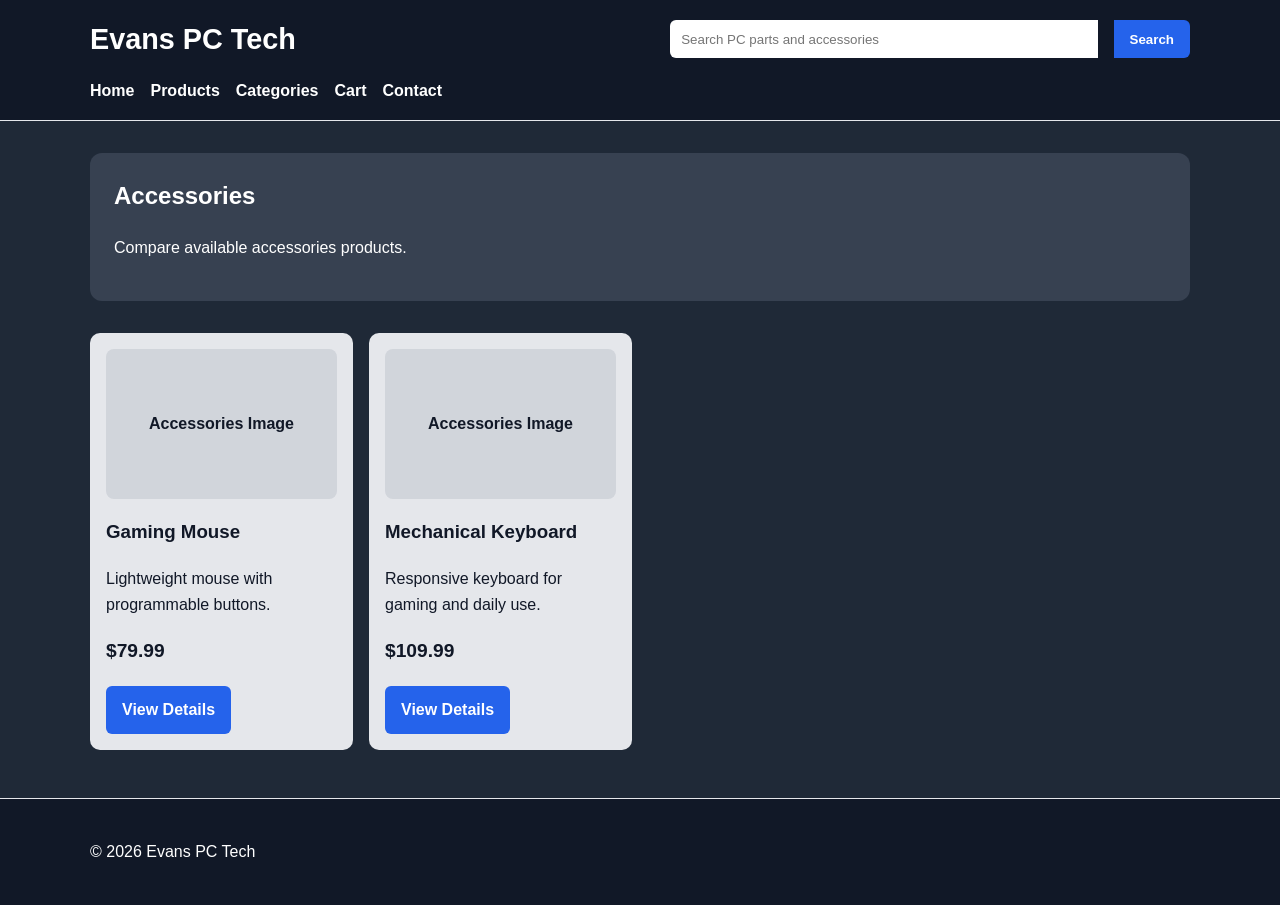
==== accessories.html @ f806ec55 "Add files via upload" ====
<!DOCTYPE html>
<html lang="en">
<head>
  <meta charset="UTF-8">
  <meta name="viewport" content="width=device-width, initial-scale=1.0">
  <title>Accessories | Evans PC Tech</title>
  <link rel="stylesheet" href="styles.css">
</head>
<body>
<header>
  <div class="header-inner">
    <div class="brand-row">
      <h1 class="site-title">Evans PC Tech</h1>
      <form class="search-bar" action="products.html" method="get">
        <label for="site-search" class="sr-only">Search products</label>
        <input id="site-search" name="q" type="search" placeholder="Search PC parts and accessories">
        <button type="submit">Search</button>
      </form>
    </div>
    <nav aria-label="Main navigation">
      <ul>
        <li><a href="index.html">Home</a></li>
        <li><a href="products.html">Products</a></li>
        <li><a href="categories.html">Categories</a></li>
        <li><a href="cart.html">Cart</a></li>
        <li><a href="contact.html">Contact</a></li>
      </ul>
    </nav>
  </div>
</header>

<main>
  <section class="panel">
    <h2>Accessories</h2>
    <p>Compare available accessories products.</p>
  </section>
  <section class="card-grid" aria-label="Accessories products">
      <article class="product-card">
        <div class="product-image">Accessories Image</div>
        <h3>Gaming Mouse</h3>
        <p>Lightweight mouse with programmable buttons.</p>
        <p class="price">$79.99</p>
        <a class="button" href="product.html">View Details</a>
      </article>
      <article class="product-card">
        <div class="product-image">Accessories Image</div>
        <h3>Mechanical Keyboard</h3>
        <p>Responsive keyboard for gaming and daily use.</p>
        <p class="price">$109.99</p>
        <a class="button" href="product.html">View Details</a>
      </article>
  </section>

</main>
<footer>
  <div class="footer-inner">
    <p>&copy; 2026 Evans PC Tech</p>
  </div>
</footer>

</body>
</html>
---- styles.css ----
* {
    box-sizing: border-box;
}

body {
    margin: 0;
    font-family: Arial, Helvetica, sans-serif;
    background-color: #1F2937;
    color: #FFFFFF;
    line-height: 1.6;
}

a {
    color: inherit;
}

header {
    background-color: #111827;
    border-bottom: 1px solid #E5E7EB;
}

.header-inner,
main,
.footer-inner {
    width: min(1100px, 92%);
    margin: 0 auto;
}

.header-inner {
    padding: 1rem 0;
}

.brand-row {
    display: flex;
    align-items: center;
    justify-content: space-between;
    gap: 1rem;
    flex-wrap: wrap;
}

.site-title {
    margin: 0;
    font-size: 1.8rem;
}

.search-bar {
    display: flex;
    flex: 1;
    max-width: 520px;
}

.search-bar input {
    flex: 1;
    padding: 0.7rem;
    border: none;
    border-radius: 6px 0 0 6px;
}

.search-bar button {
    border-radius: 0 6px 6px 0;
}

nav ul {
    list-style: none;
    padding: 0;
    margin: 1rem 0 0;
    display: flex;
    gap: 1rem;
    flex-wrap: wrap;
}

nav a {
    text-decoration: none;
    font-weight: bold;
}

nav a:hover,
nav a:focus {
    text-decoration: underline;
}

main {
    padding: 2rem 0 3rem;
}

.hero,
.panel {
    background-color: #374151;
    border-radius: 12px;
    padding: 1.5rem;
    margin-bottom: 2rem;
}

.hero h2,
.panel h2 {
    margin-top: 0;
}

.button,
button {
    display: inline-block;
    background-color: #2563EB;
    color: #FFFFFF;
    border: none;
    padding: 0.7rem 1rem;
    border-radius: 6px;
    text-decoration: none;
    font-weight: bold;
    cursor: pointer;
}

.button:hover,
button:hover,
.button:focus,
button:focus {
    opacity: 0.9;
}

.success {
    color: #22C55E;
    font-weight: bold;
}

.card-grid {
    display: grid;
    grid-template-columns: repeat(4, 1fr);
    gap: 1rem;
}

.product-card,
.category-card {
    background-color: #E5E7EB;
    color: #111827;
    border-radius: 10px;
    padding: 1rem;
}

.product-image {
    background-color: #D1D5DB;
    min-height: 150px;
    border-radius: 8px;
    display: grid;
    place-items: center;
    margin-bottom: 1rem;
    font-weight: bold;
}

.price {
    font-size: 1.2rem;
    font-weight: bold;
}

table {
    width: 100%;
    border-collapse: collapse;
    background-color: #E5E7EB;
    color: #111827;
}

th,
td {
    padding: 0.8rem;
    border: 1px solid #9CA3AF;
    text-align: left;
}

form {
    display: grid;
    gap: 1rem;
}

.form-row {
    display: grid;
    grid-template-columns: 1fr 1fr;
    gap: 1rem;
}

label {
    font-weight: bold;
}

input,
select,
textarea {
    width: 100%;
    padding: 0.7rem;
    border: 1px solid #9CA3AF;
    border-radius: 6px;
}

footer {
    background-color: #111827;
    border-top: 1px solid #E5E7EB;
}

.footer-inner {
    padding: 1.5rem 0;
}

@media (max-width: 900px) {
    .card-grid {
        grid-template-columns: repeat(2, 1fr);
    }
}

@media (max-width: 600px) {
    .brand-row,
    nav ul {
        flex-direction: column;
        align-items: stretch;
    }

    .search-bar {
        max-width: none;
        width: 100%;
    }

    .card-grid,
    .form-row {
        grid-template-columns: 1fr;
    }

    nav ul {
        gap: 0.5rem;
    }

    table {
        font-size: 0.9rem;
    }
}

.sr-only {
    position: absolute;
    width: 1px;
    height: 1px;
    padding: 0;
    margin: -1px;
    overflow: hidden;
    clip: rect(0, 0, 0, 0);
    white-space: nowrap;
    border: 0;
}

fieldset {
    border: 1px solid #9CA3AF;
    border-radius: 8px;
    padding: 1rem;
    margin-bottom: 1.5rem;
}

legend {
    font-weight: bold;
    padding: 0 0.5rem;
}

.error-message {
    color: #FCA5A5;
    font-weight: bold;
}

.product-category {
    font-size: 0.85rem;
    font-weight: bold;
    text-transform: uppercase;
}

.checkout-layout {
    display: grid;
    grid-template-columns: 2fr 1fr;
    gap: 1.5rem;
    align-items: start;
}

.order-summary p {
    display: flex;
    justify-content: space-between;
    gap: 1rem;
}

.coupon-row {
    display: flex;
    gap: 0.5rem;
}

.coupon-row input {
    flex: 1;
}

@media (max-width: 800px) {
    .checkout-layout {
        grid-template-columns: 1fr;
    }

    .coupon-row {
        flex-direction: column;
    }
}
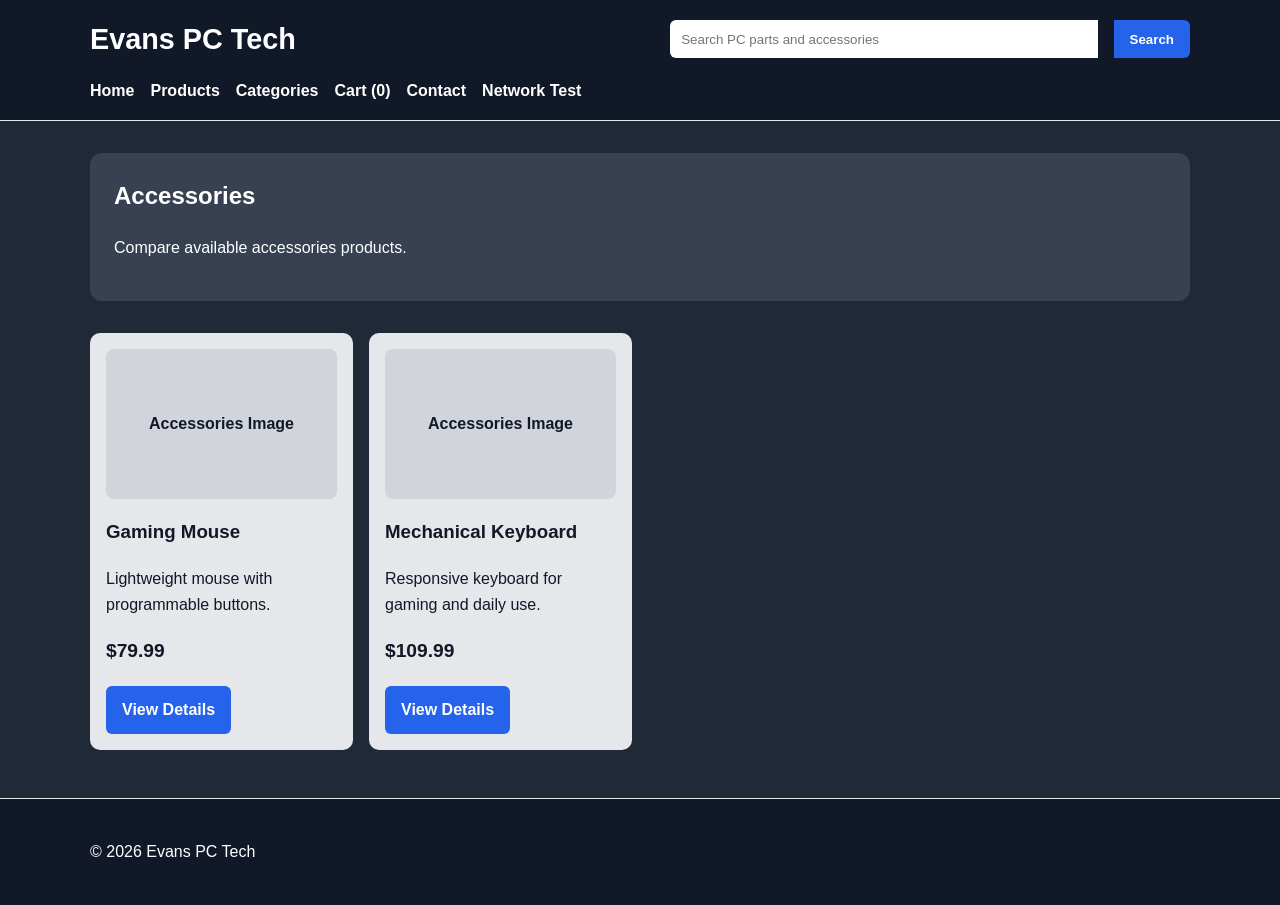
==== commit b0bcad54: "accessories.html" ====
--- a/accessories.html
+++ b/accessories.html
@@ -24,6 +24,7 @@
         <li><a href="categories.html">Categories</a></li>
         <li><a href="cart.html">Cart</a></li>
         <li><a href="contact.html">Contact</a></li>
+        <li><a href="network.html">Network Test</a></li>
       </ul>
     </nav>
   </div>
@@ -58,5 +59,8 @@
   </div>
 </footer>
 
+<script src="script.js"></script>
 </body>
 </html>
+
+
--- a/styles.css
+++ b/styles.css
@@ -295,3 +295,72 @@
         flex-direction: column;
     }
 }
+
+.stock {
+    font-weight: bold;
+}
+
+.out-of-stock {
+    color: #B91C1C;
+}
+
+button:disabled,
+.disabled-link {
+    opacity: 0.5;
+    cursor: not-allowed;
+}
+
+.disabled-link {
+    pointer-events: none;
+}
+
+.cart-feedback {
+    position: fixed;
+    right: 1rem;
+    bottom: 1rem;
+    background-color: #111827;
+    color: #FFFFFF;
+    border: 1px solid #22C55E;
+    border-radius: 8px;
+    padding: 0.9rem 1.1rem;
+    opacity: 0;
+    transform: translateY(12px);
+    transition: opacity 0.2s ease, transform 0.2s ease;
+    z-index: 1000;
+}
+
+.cart-feedback.show {
+    opacity: 1;
+    transform: translateY(0);
+}
+
+.quantity-controls {
+    display: flex;
+    align-items: center;
+    gap: 0.5rem;
+}
+
+.quantity-controls button {
+    padding: 0.35rem 0.65rem;
+}
+
+.remove-button {
+    background-color: #B91C1C;
+}
+
+.cart-actions {
+    display: flex;
+    justify-content: space-between;
+    gap: 1rem;
+    margin-top: 1rem;
+    flex-wrap: wrap;
+}
+
+.table-wrapper {
+    overflow-x: auto;
+}
+
+.empty-summary a,
+#empty-cart-message a {
+    color: #93C5FD;
+}
